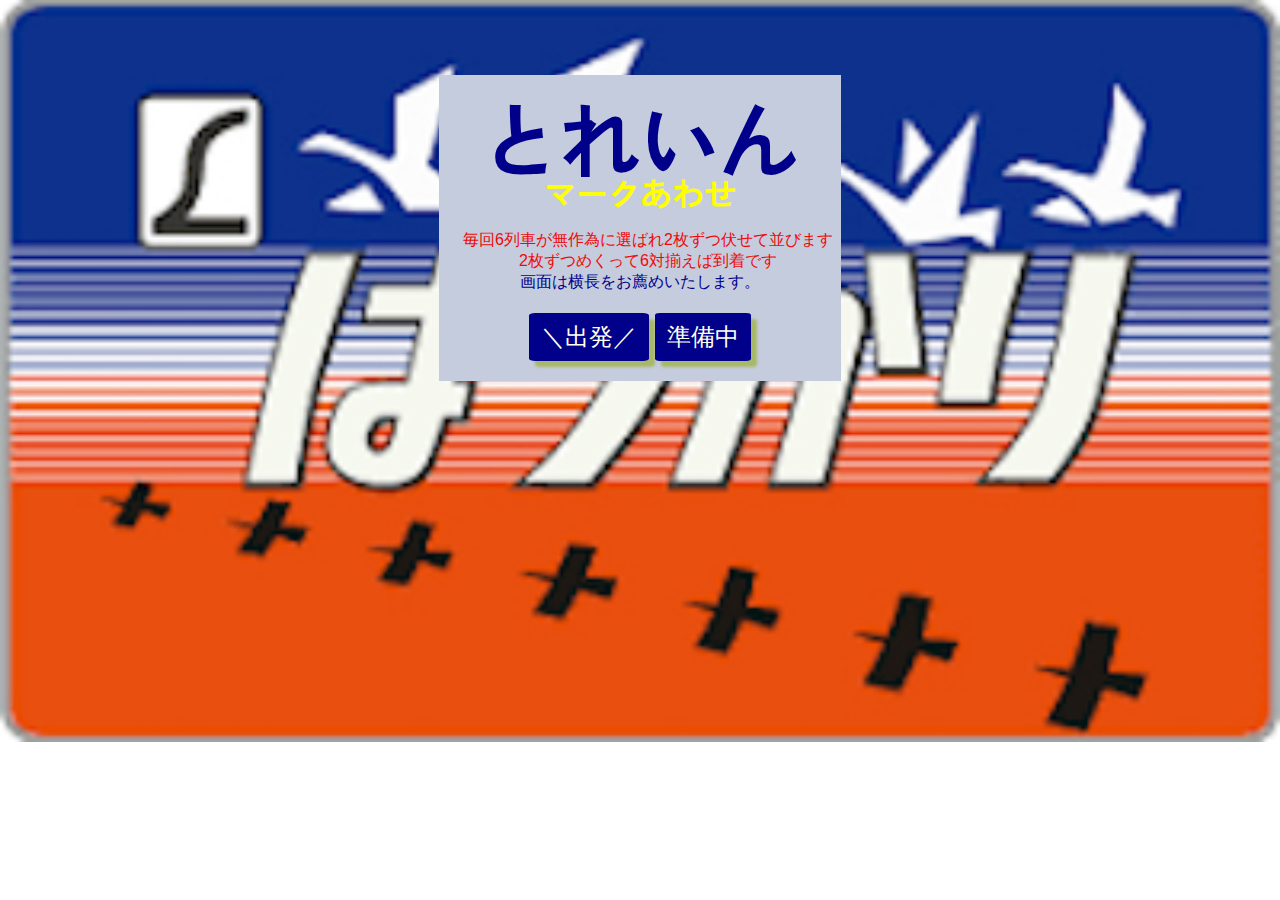
==== index.html @ 95219849 "Add files via upload" ====
<!DOCTYPE html>
<html lang="ja">
<head>
  <meta charset="UTF-8">
  <meta name="viewport" content="width=device-width, initial-scale=1.0">
  <title>列車合わせ</title>
  <link rel="shortcut icon" href="favicon.ico">
  <link rel="preconnect" href="https://fonts.googleapis.com">
  <link rel="preconnect" href="https://fonts.gstatic.com" crossorigin>
  <link href="https://fonts.googleapis.com/css2?family=Zen+Kaku+Gothic+Antique:wght@900&display=swap" rel="stylesheet">  
  <link rel="stylesheet" href="memory.css"/>
  <link rel="stylesheet" href="style.css">
  <!-- media="screen" -->
  
</head>
<body class="train">

<canvas id="effectimg" width=100%></canvas>

<h1>&nbsp;</h1>
<!-- <h1>&nbsp;</h1> -->
<div class="daimei">
<h1>
  <div>
  <span style=" color:darkblue; font-size:250%;">
  とれいん</span><br>
  <span style="color:yellow ;">マークあわせ</span>
  </div>
</h1>
<p>
  <span style="color:#ee0a0a">
        　毎回6列車が無作為に選ばれ2枚ずつ伏せて並びます　<br>
        　2枚ずつめくって6対揃えば到着です　</span><br>
  <span style="color: darkblue;" >画面は横長をお薦めいたします。
  </span>
</p>

<h2>
<input type="button" class="btn" onclick="location.href='game.html'" value="＼出発／">
<input type="button" class="btn" onclick="location.href='photo.html'" value="準備中">
</h2>
</div>

<script src="script.js"></script>
</body>
</html>
---- memory.css ----
body{
  text-align: center;
  font-family:"zen-kaku gothic antique-black", "Hiragino Sans w3", "Hiragino Kaku Gothic PronN", "MS Pゴシック", sans-serif;
  margin: 0 auto;
  overflow: hidden;
  
}

.train{
  background-image:url("img/hatsukari.jpg");
  background-repeat: no-repeat;
  background-size: cover;
  background-position: center top;

}

h1 {
  font-family: "Zen Kaku Gothic Antique", sans-serif;
  font-weight: boldest;
  /* font-weight: 900; */
  line-height: 1;
}


.daimei {
  display: inline-block;
  background:rgb(197, 204, 221);
}

.eawase {
  background-image:url("img/jnr.jpg");
  background-repeat: repeat;
  /* background-size: cover; */
  /* background-position: center top; */

}


#panel  {
      width: 80%;
      height: 80%;
      overflow:hidden;
      margin: auto;
    }

.card{
      width : 16.5vw;
      height: 11vw;
      border: 1px solid silver;
      border-radius:10px;
      float:left;
      cursor: pointer;
    }

img{
      width: 16.5vw;
      height: 11vw;
    }

    /* 裏の状態 */
.back{
      background-image: url('img/back2.jpg');
      background-size: 16.5vw 11vw;
      }

      /* 終了時 */
.finish{
        opacity:1;
        cursor: default;
      }
      
      /* 経過秒数 */
#result{ 
        font-size: 1.2em;
        font-weight: bold;
       } 

      /* ボタンのデザイン 
input[type="button"]{
  font-size: 150%;
}*/

.btn {
  display       : inline-block;
  border-radius : 5%;          /* 角丸       */
  font-size     : 18pt;        /* 文字サイズ */
  text-align    : center;      /* 文字位置   */
  cursor        : pointer;     /* カーソル   */
  padding       : 12px 12px;   /* 余白       */
  background    : darkblue;     /* 背景色     */
  color         : #FFFFEE;     /* 文字色     */
  line-height   : 1em;         /* 1行の高さ  */
  transition    : .3s;         /* なめらか変化 */
  box-shadow    : 6px 6px 3px #A7B866; /* 影の設定 */
  border        : none;    /* 枠の指定 */
  text-decoration:none  /* 下線を消す */
}

.gbtn {
  display       : inline-block;
  border-radius : 5%;          /* 角丸       */
  font-size     : 18pt;        /* 文字サイズ */
  text-align    : center;      /* 文字位置   */
  cursor        : pointer;     /* カーソル   */
  padding       : 12px 12px;   /* 余白       */
  background    : olivedrab;     /* 背景色     */
  color         : #FFFFEE;     /* 文字色     */
  line-height   : 1em;         /* 1行の高さ  */
  transition    : .3s;         /* なめらか変化 */
  box-shadow    : 6px 6px 3px #A7B866; /* 影の設定 */
  border        : none;    /* 枠の指定 */
  text-decoration:none  /* 下線を消す */
}
---- style.css ----
body {
	margin: 0 auto;
	padding: 0;
	/* background: url(https://www.solluna.blog/wp-content/uploads/2023/02/bg.jpg) no-repeat center top #000000; */
}

#effectimg {
	position: fixed;       /*描画固定*/
	width: 100vw;
	height: 100vh;
	overflow: hidden;
}
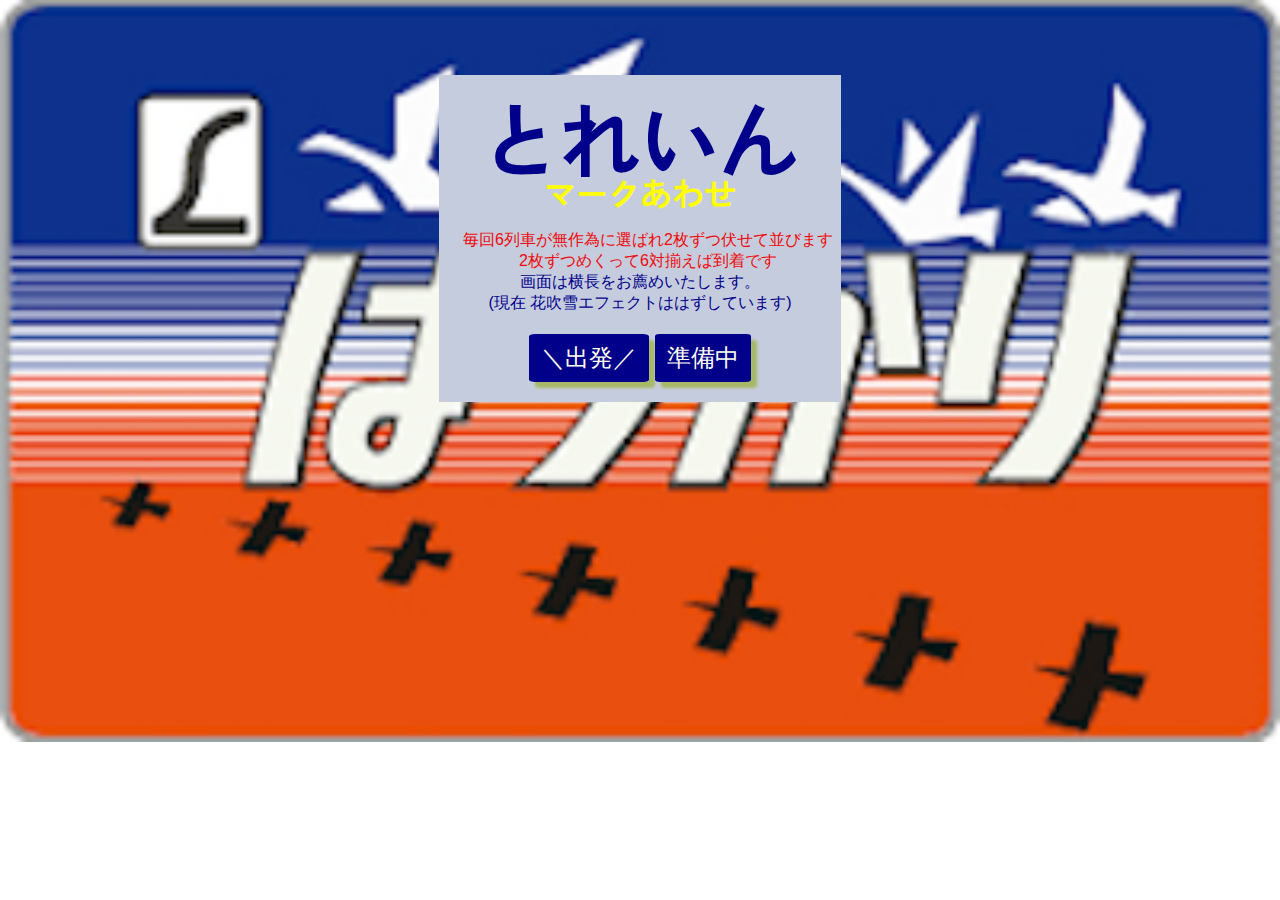
==== commit 66743a59: "Update index.html" ====
--- a/index.html
+++ b/index.html
@@ -3,7 +3,7 @@
 <head>
   <meta charset="UTF-8">
   <meta name="viewport" content="width=device-width, initial-scale=1.0">
-  <title>列車合わせ</title>
+  <title>とれいんマーク</title>
   <link rel="shortcut icon" href="favicon.ico">
   <link rel="preconnect" href="https://fonts.googleapis.com">
   <link rel="preconnect" href="https://fonts.gstatic.com" crossorigin>
@@ -15,7 +15,9 @@
 </head>
 <body class="train">
 
-<canvas id="effectimg" width=100%></canvas>
+<!-- <div style="text-align: left;"> -->
+<!-- <canvas id="effectimg" width=100% ></canvas> -->
+<!-- </div> -->
 
 <h1>&nbsp;</h1>
 <!-- <h1>&nbsp;</h1> -->
@@ -31,7 +33,8 @@
   <span style="color:#ee0a0a">
         　毎回6列車が無作為に選ばれ2枚ずつ伏せて並びます　<br>
         　2枚ずつめくって6対揃えば到着です　</span><br>
-  <span style="color: darkblue;" >画面は横長をお薦めいたします。
+  <span style="color: darkblue;" >画面は横長をお薦めいたします。<br>
+    (現在 花吹雪エフェクトははずしています)
   </span>
 </p>
 
@@ -43,4 +46,4 @@
 
 <script src="script.js"></script>
 </body>
-</html>+</html>
